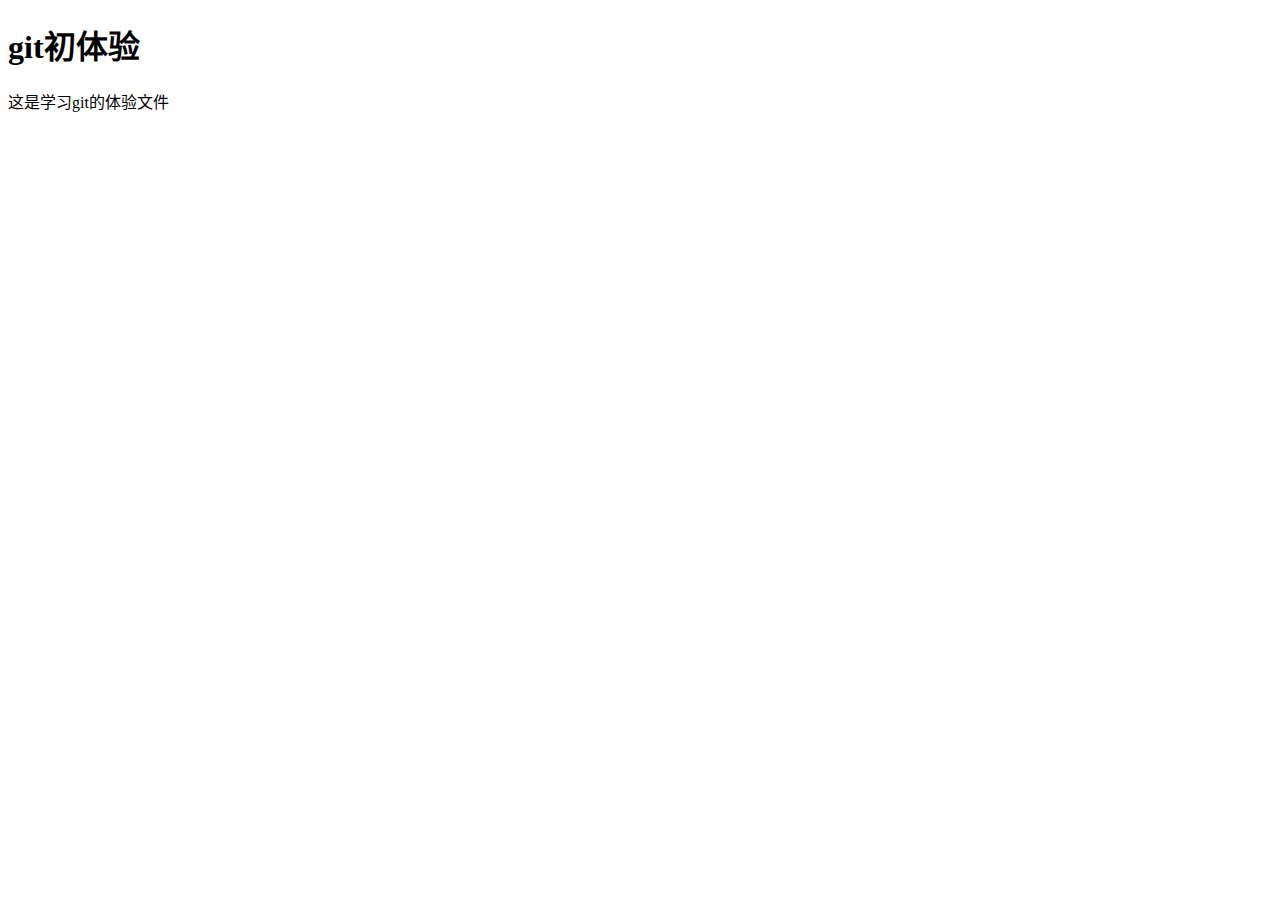
==== index.html @ f08871d6 "提交首页" ====
<!DOCTYPE html>
<html lang="zh-CN">

<head>
    <meta charset="UTF-8">
    <meta name="viewport" content="width=device-width, initial-scale=1.0">
    <title>首页</title>
</head>

<body>
    <div class="head">
        <div class="top">
            <h1>git初体验</h1>
            <p>这是学习git的体验文件</p>
        </div>
    </div>
</body>

</html>
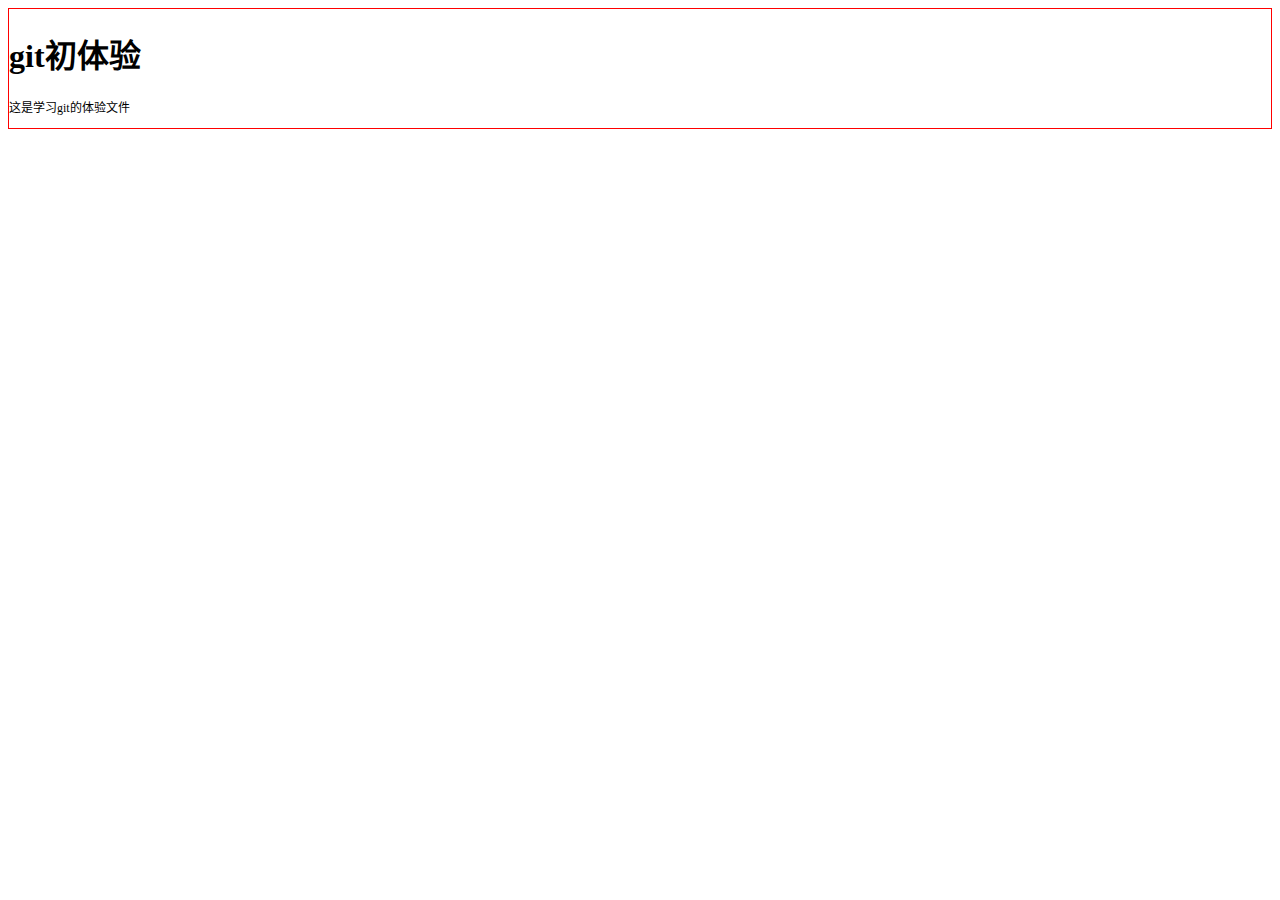
==== commit 7d499c3c: "引入了index的css文件" ====
--- a/index.html
+++ b/index.html
@@ -5,6 +5,7 @@
     <meta charset="UTF-8">
     <meta name="viewport" content="width=device-width, initial-scale=1.0">
     <title>首页</title>
+    <link rel="stylesheet" href="./css/index.css">
 </head>
 
 <body>
--- a/css/index.css
+++ b/css/index.css
@@ -0,0 +1,9 @@
+.head {
+    border: solid 1px red;
+}
+
+p {
+    font-size: 12px;
+    font-weight: 400;
+    color: black;
+}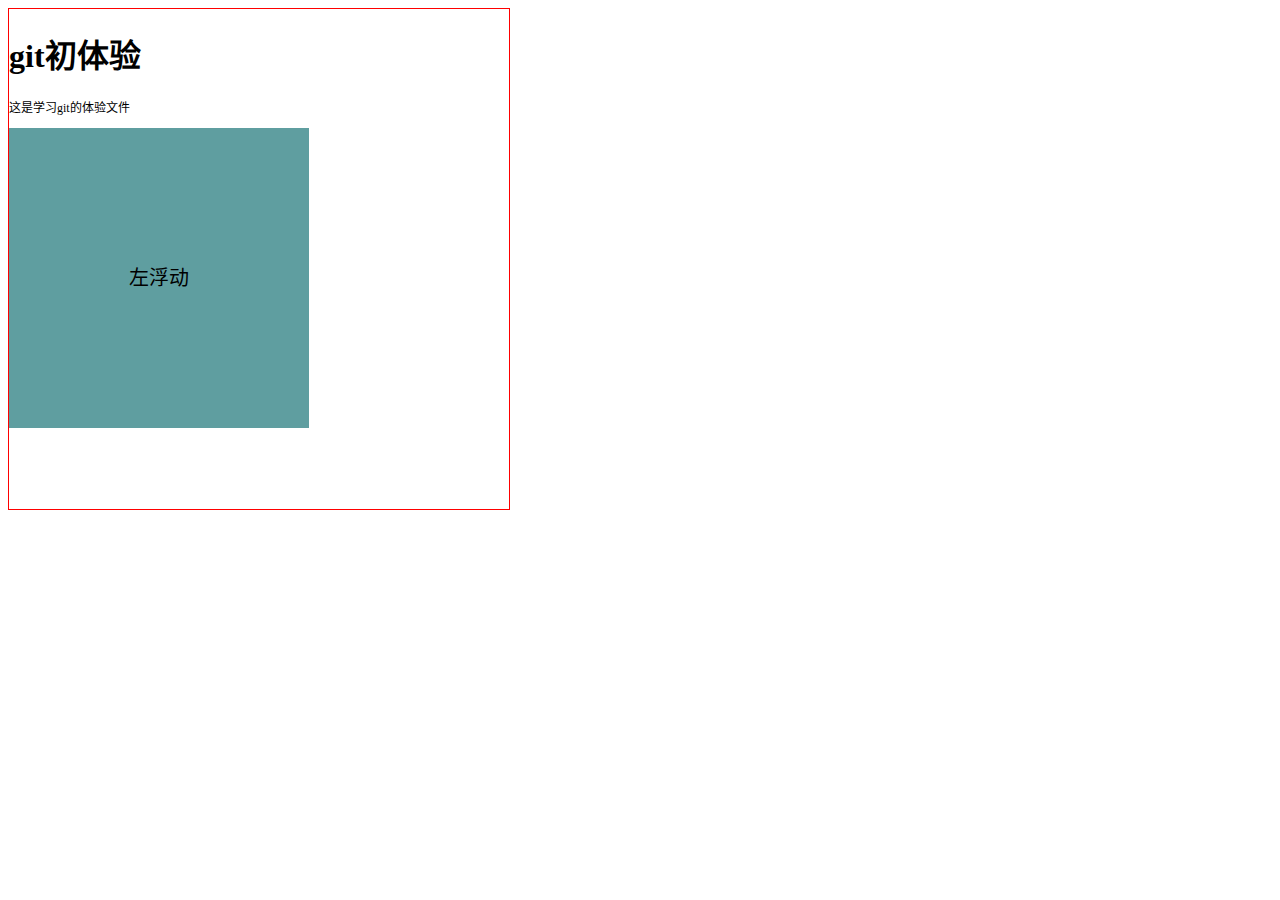
==== commit a30b53bb: "增加了left盒子" ====
--- a/index.html
+++ b/index.html
@@ -13,7 +13,9 @@
         <div class="top">
             <h1>git初体验</h1>
             <p>这是学习git的体验文件</p>
+
         </div>
+        <div class="left">左浮动</div>
     </div>
 </body>
 
--- a/css/index.css
+++ b/css/index.css
@@ -1,9 +1,21 @@
 .head {
     border: solid 1px red;
+    height: 500px;
+    width: 500px;
 }
 
 p {
     font-size: 12px;
     font-weight: 400;
     color: black;
+}
+
+.left {
+    float: left;
+    width: 300px;
+    height: 300px;
+    font-size: 20px;
+    text-align: center;
+    line-height: 300px;
+    background-color: cadetblue;
 }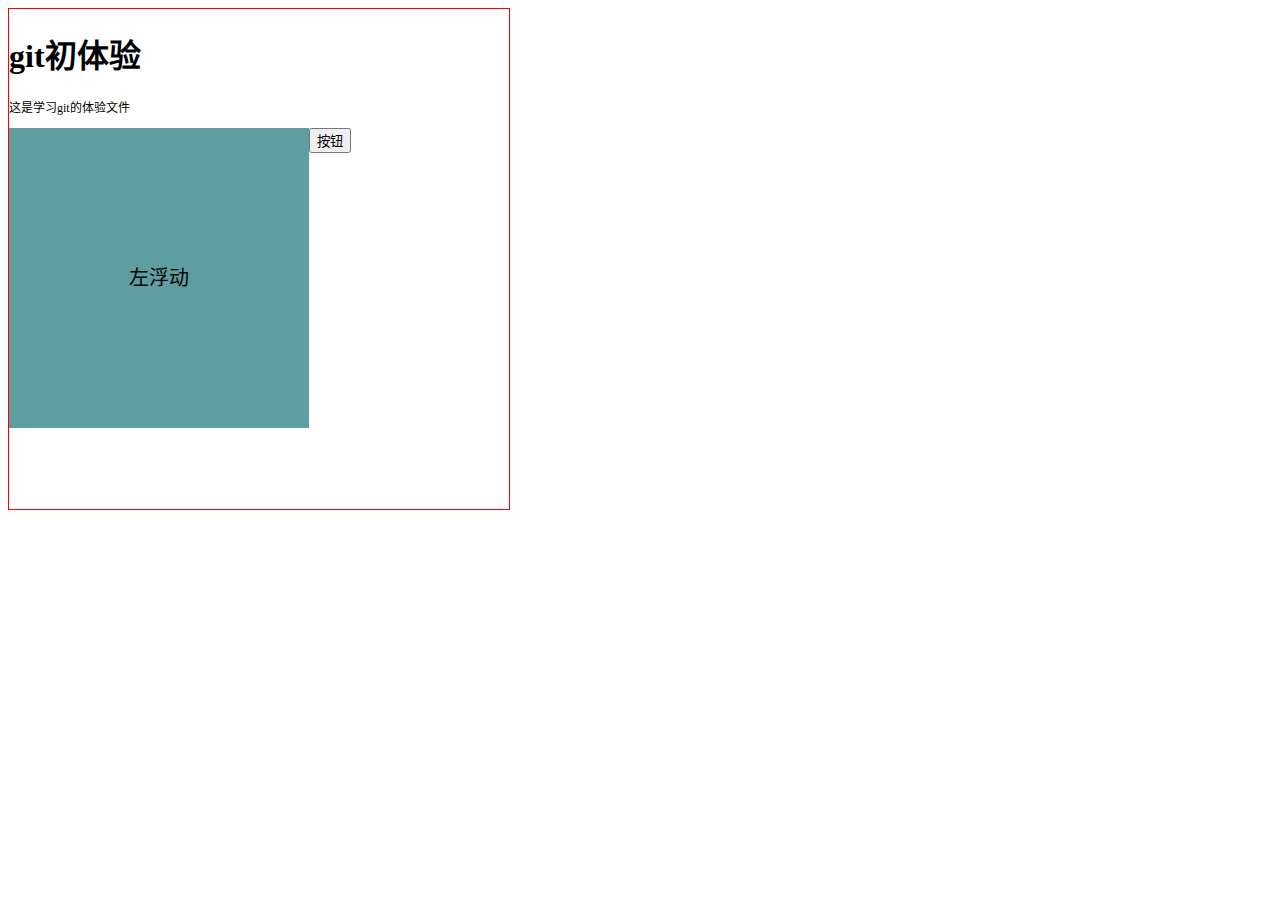
==== commit e76b829b: "增加按钮" ====
--- a/index.html
+++ b/index.html
@@ -16,6 +16,7 @@
 
         </div>
         <div class="left">左浮动</div>
+        <button>按钮</button>
     </div>
 </body>
 
